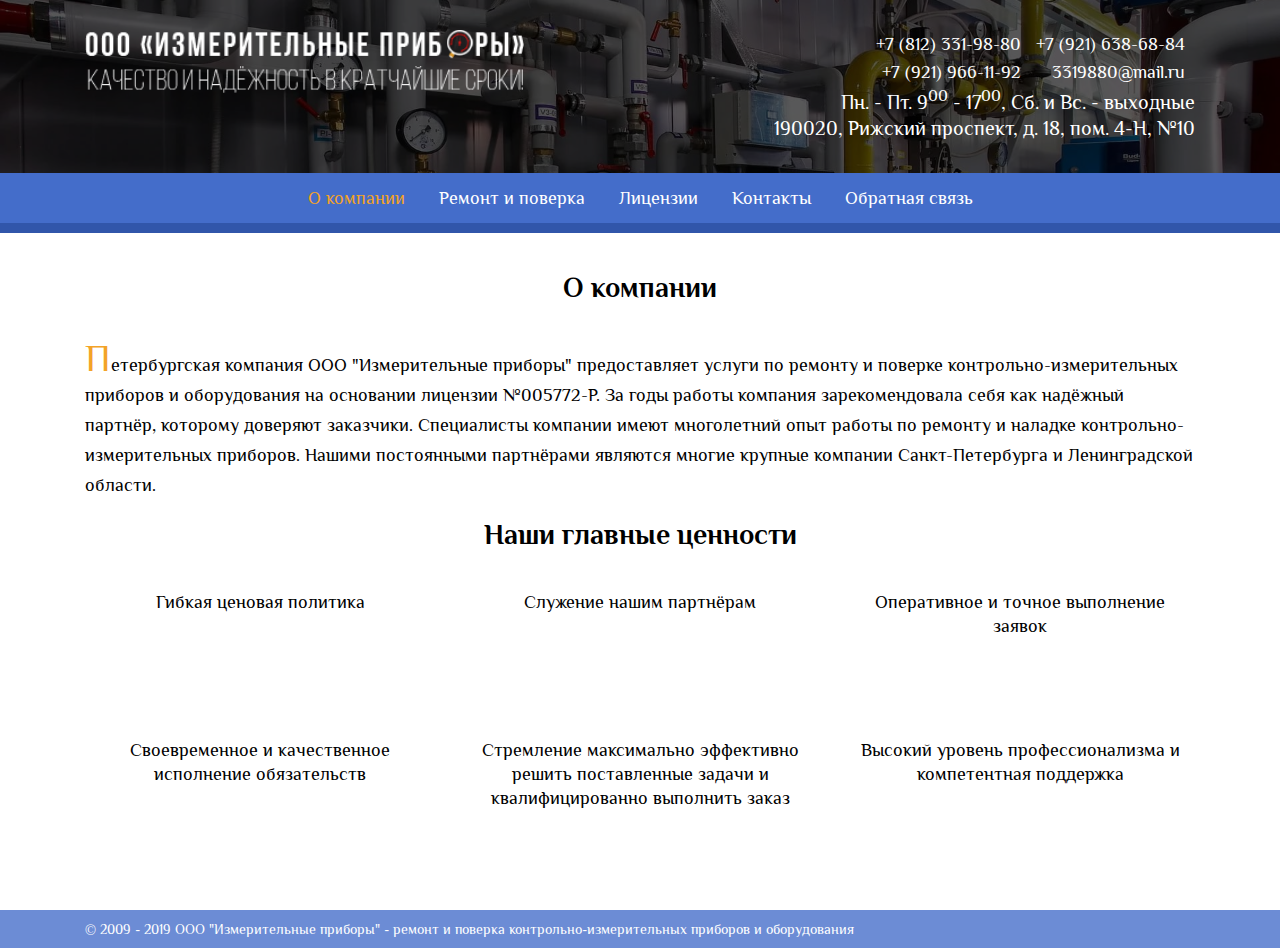
==== index.html @ 277bdaa2 "Add files via upload" ====
<!DOCTYPE html>
<html lang="ru">
<head>
	<meta charset="UTF-8">
	<meta name="viewport" content="width=device-width, initial-scale=1">
	<title>О компании</title>
	<link rel="stylesheet" href="css/slick.css">
	<link rel="stylesheet" href="css/slick-theme.css">
	<link rel="stylesheet" href="css/bootstrap-grid.min.css">
	<link rel="stylesheet" href="css/animate.min.css">
	<link rel="stylesheet" href="css/index.css">
	<link rel="shortcut icon" type="image/x-icon" href="favicon.ico">
	<link href="https://fonts.googleapis.com/css?family=Philosopher:400,700" rel="stylesheet">
	<link rel="stylesheet" href="https://use.fontawesome.com/releases/v5.7.2/css/all.css" integrity="sha384-fnmOCqbTlWIlj8LyTjo7mOUStjsKC4pOpQbqyi7RrhN7udi9RwhKkMHpvLbHG9Sr" crossorigin="anonymous">
	<script src="js/bootstrap.min.js"></script>
	<script src="https://code.jquery.com/jquery-2.2.4.min.js"></script>
	<script src="js/slick.min.js"></script>
	<script src="js/jquery.maskedinput.min.js"></script>
	<script src="js/popup.js"></script>
	<script src="js/wow.js"></script>

	<script>
		new WOW().init();
	</script>

	<script src="js/parallax.min.js"></script>
</head>
<body>

	<nav class="top-menu">
		<div class="btn-close">&#10008;</div>
		<ul>
			<li><a href="../">О компании</a></li>
			<li><a href="repair.html">Ремонт и поверка</a></li>
			<li><a href="licenses.html">Лицензии</a></li>
			<li><a href="contacts.html">Контакты</a></li>
			<li><a href="contactus.html">Обратная связь</a></li>
		</ul>
	</nav>
	
	<header class="header">
		<div class="container">
			<div class="call-menu"></div>
					<!-- /.call-menu -->
			<div class="row">
				<div class="col-12 col-sm-10 offset-sm-1 offset-md-0 col-md-6 col-xl-6">
					<a href="../">
						<div class="logo">
							<img src="img/logo.png" alt="">
						</div>
					</a>
				</div>

				<div class="col-12 col-md-6 col-xl-6 info">
					<div class="phone">
						<span class="content"><a href="tel:88123319880">+7 (812) 331-98-80</a></span>
						<span class="content"><a href="tel:88123319880">+7 (921) 638-68-84</a></span><br>
						<span class="content"><a href="mailto:3319880@mail.ru">+7 (921) 966-11-92</a></span>
						<span class="content"><a href="mailto:3319880@mail.ru">3319880@mail.ru</a></span>
					</div>
					<div class="email iblock">
						<span>Пн. - Пт. 9<sup>00</sup> - 17<sup>00</sup>, Сб. и Вс. - выходные</span>
					</div>
					<!-- /.email -->

					<div class="adress iblock">
						190020, Рижский проспект, д. 18, пом. 4-Н, №10
					</div>
					<!-- /.adress -->

				</div>
			</div>
			<!-- /.row -->
		</div>
		<!-- /.container -->

	</header>
	<!-- /.header -->

	<div class="navigation">
		<nav>
			<div class="container">
				<ul>
					<li class="active"><a href="../">О компании</a></li>
					<li><a href="repair.html">Ремонт и поверка</a></li>
					<li><a href="licenses.html">Лицензии</a></li>
					<li><a href="contacts.html">Контакты</a></li>
					<li><a href="contactus.html">Обратная связь</a></li>
				</ul>
			</div>
			<!-- /.container -->
		</nav>
	</div>
	<!-- /.navigation -->

	<div class="main">
		<div class="container">
			<h2 class="title">О компании</h2>
			<!-- /.title -->

			<div class="row">
				<div class="col-12 col-xl-12">
					<p><span class="first-word">П</span>етербургская компания ООО "Измерительные приборы" предоставляет услуги по ремонту и поверке контрольно-измерительных приборов и оборудования на основании лицензии №005772-Р. За годы работы компания зарекомендовала себя как надёжный партнёр, которому доверяют заказчики. Специалисты компании имеют многолетний опыт работы по ремонту и наладке контрольно-измерительных приборов. Нашими постоянными партнёрами являются многие крупные компании Санкт-Петербурга и Ленинградской области.</p>
				</div>
				<!-- /.col-xl-12 -->
			</div>
			<!-- /.row -->

			<h2 class="title">Наши главные ценности</h2>
			<!-- /.title -->

			<div class="row">
				<div class="col-12 col-sm-6 col-xl-4">
					<div class="content">
						<i class="fas fa-money-bill icon"></i>
						<div class="text">Гибкая ценовая политика</div>
						<!-- /.text -->
					</div>
					<!-- /.content -->
				</div>
				<!-- /.col-xl-4 -->

				<div class="col-12 col-sm-6 col-xl-4">
					<div class="content">
						<i class="fas fa-handshake icon"></i>
						<div class="text">Служение нашим партнёрам</div>
						<!-- /.text -->
					</div>
					<!-- /.content -->
				</div>
				<!-- /.col-xl-4 -->

				

				<div class="col-12 col-sm-6 col-xl-4">
					<div class="content">
						<i class="fas fa-envelope-open icon"></i>
						<div class="text">Оперативное и точное выполнение заявок</div>
						<!-- /.text -->
					</div>
					<!-- /.content -->
				</div>
				<!-- /.col-xl-4 -->

				<div class="col-12 col-sm-6 col-xl-4">
					<div class="content">
						<i class="fas fa-check-circle icon"></i>
						<div class="text">Своевременное и качественное исполнение обязательств</div>
						<!-- /.text -->
					</div>
					<!-- /.content -->
				</div>
				<!-- /.col-xl-4 -->

				<div class="col-12 col-sm-6 col-xl-4">
					<div class="content">
						<i class="fas fa-chart-line icon"></i>
						<div class="text">Стремление максимально эффективно решить поставленные задачи и квалифицированно выполнить заказ</div>
						<!-- /.text -->
					</div>
					<!-- /.content -->
				</div>
				<!-- /.col-xl-4 -->

				<div class="col-12 col-sm-6 col-xl-4">
					<div class="content">
						<i class="fas fa-tools icon"></i>
						<div class="text">Высокий уровень профессионализма и компетентная поддержка</div>
						<!-- /.text -->
					</div>
					<!-- /.content -->
				</div>
				<!-- /.col-xl-4 -->

			</div>
			<!-- /.row -->
		</div>
		<!-- /.container -->
	</div>
	<!-- /.main -->

	<footer class="footer">
		<div class="container">
			<div class="row">
				<div class="col-12 col-xl-10">
					<span class="copyright">&copy; 2009 - 2019 ООО "Измерительные приборы" - ремонт и поверка контрольно-измерительных приборов и оборудования</span>
				</div>
				<!-- /.col-10 -->

				<div class="hidden-xs-down col-xl-2">
					
				</div>
				<!-- /.col-5 -->

			</div>
			<!-- /.row -->
		</div>
		<!-- /.container -->
	</footer>
</body>
</html>
---- css/index.css ----
@charset "UTF-8";
* {
  margin: 0;
  padding: 0; }

body {
  font-family: 'Philosopher', sans-serif; }

a {
  text-decoration: none;
  color: inherit;
  -webkit-transition: 0.5s ease-out;
  transition: 0.5s ease-out; }
  a:hover {
    color: #f62f2f; }

.first-word {
  font-size: 38px;
  color: #f3a327; }

.bold {
  font-weight: 700; }

.center {
  text-align: center; }

.required {
  color: #f62f2f;
  margin-left: 2px;
  font-size: 20px; }

h2.title {
  font-size: 32px;
  text-align: center; }

.topbar {
  display: none;
  position: fixed;
  top: 0;
  left: 0;
  right: 0;
  background-color: #6C8CD5;
  z-index: 10;
  padding: 10px 0;
  color: #6C8CD5;
  z-index: 12; }
  .topbar h1 {
    font-size: 16px;
    color: #fff; }
    .topbar h1 img {
      margin-right: 4px; }
  .topbar a:hover {
    color: inherit; }
  .topbar .call-menu {
    -webkit-transition: 0.3s ease-in-out;
    transition: 0.3s ease-in-out;
    z-index: 20 !important; }
  .topbar nav {
    -webkit-transition: 0.5s ease-in-out;
    transition: 0.5s ease-in-out; }
    .topbar nav ul li {
      display: block;
      width: 100%;
      padding: 8px 10px;
      background-color: #000; }

.top-menu {
  display: none;
  position: fixed;
  text-align: center;
  height: 100vh;
  top: 0;
  right: 0;
  left: 0;
  padding-top: 70px;
  padding-right: 10px;
  padding-left: 10px;
  background-color: #243238;
  z-index: 10;
  -webkit-transform: translateX(-1000px);
  transform: translateX(-1000px);
  -webkit-transition: 0.3s ease;
  transition: 0.3s ease; }
  .top-menu .btn-close {
    position: absolute;
    top: 20px;
    right: 20px;
    font-size: 36px;
    color: #fff;
    cursor: pointer; }
    .top-menu .btn-close:hover {
      color: #f3a327; }
  .top-menu ul li {
    font-size: 20px;
    padding: 30px 0;
    color: #fff; }
    .top-menu ul li:hover {
      color: #f62f2f; }

.call-menu {
  position: absolute;
  top: 10px;
  right: 10px;
  width: 18px;
  height: 14px;
  border-top: 2px solid #fff;
  border-bottom: 2px solid #fff;
  cursor: pointer; }
  .call-menu::after {
    content: '';
    height: 2px;
    width: 100%;
    position: absolute;
    top: calc(50% - 1px);
    background-color: #fff; }

.header {
  position: relative;
  padding: 30px 0;
  background: transparent url("../img/bg-goal.jpg") center no-repeat;
  background-size: cover;
  color: #fff;
  z-index: 1; }
  .header .logo img {
    width: 100%;
    max-width: 439px; }
  .header::after {
    content: '';
    position: absolute;
    top: 0;
    bottom: 0;
    left: 0;
    right: 0;
    background-color: rgba(0, 0, 0, 0.65);
    z-index: -1; }
  .header .info {
    text-align: right;
    font-size: 20px;
    -webkit-transition: 0.3s ease-in-out;
    transition: 0.3s ease-in-out; }
    .header .info .adress {
      margin-bottom: 4px; }
    .header .info .email {
      margin-bottom: 4px; }

.main {
  padding-top: 40px;
  font-size: 18px;
  line-height: 30px; }
  .main .title {
    font-size: 28px;
    margin-bottom: 40px; }
    .main .title:nth-child(2) {
      margin-top: 60px;
      margin-bottom: 60px; }
  .main p {
    margin-bottom: 20px; }
  .main .content {
    width: calc(100% - 30px);
    margin-left: 15px;
    text-align: center;
    margin-bottom: 100px;
    line-height: 24px; }
    .main .content .icon {
      font-size: 60px;
      color: #6C8CD5;
      margin-bottom: 14px; }

.navigation nav {
  text-align: center;
  background-color: #446dca;
  border-bottom: 10px solid #3156aa;
  z-index: 2; }
  .navigation nav li {
    display: inline-block;
    position: relative;
    color: #fff;
    line-height: 50px;
    padding: 0 15px;
    -webkit-transform: skew(-20deg);
    transform: skew(-20deg);
    font-size: 18px; }
    .navigation nav li .active {
      -webkit-transform: skew(-40deg) !important;
      transform: skew(-40deg) !important; }
    .navigation nav li::after, .navigation nav li::before {
      content: '';
      position: absolute;
      width: 0;
      height: 2px;
      background-color: #f3a327;
      bottom: 0;
      -webkit-transition: 0.6s ease;
      transition: 0.6s ease; }
    .navigation nav li::after {
      right: 50%; }
    .navigation nav li::before {
      left: 50%; }
    .navigation nav li:hover {
      background-color: #3156aa; }
      .navigation nav li:hover::after {
        width: 50%; }
      .navigation nav li:hover::before {
        width: 50%; }
    .navigation nav li a {
      display: block;
      -webkit-transform: skew(20deg);
      transform: skew(20deg); }
      .navigation nav li a:hover {
        color: inherit; }
    .navigation nav li.active {
      color: #f3a327; }
      .navigation nav li.active::after, .navigation nav li.active::before {
        height: 0; }
      .navigation nav li.active:hover {
        background-color: inherit; }

.slider-advantages {
  overflow: hidden; }
  .slider-advantages .content {
    background-color: transparent;
    background-position: center;
    background-repeat: no-repeat;
    background-size: cover; }
    .slider-advantages .content:nth-child(1) {
      background-image: url("../img/advantages-1.jpg"); }
    .slider-advantages .content:nth-child(2) {
      background-image: url("../img/advantages-2.jpg"); }
    .slider-advantages .content .title {
      display: inline-block;
      -webkit-transform-style: inherit;
      transform-style: inherit;
      margin-top: 80px;
      margin-bottom: 80px;
      font-size: 48px;
      background-color: rgba(108, 140, 213, 0.6);
      border-radius: 1px;
      padding: 20px;
      z-index: 2; }

.repair1 {
  padding-top: 20px;
  padding-bottom: 20px;
  text-align: center; }
  .repair1 .content {
    width: 100%;
    min-height: 262px;
    margin: 0 15px 15px 15px;
    padding: 10px;
    border: 1px solid rgba(0, 0, 0, 0.1);
    cursor: pointer;
    text-align: justify; }
    .repair1 .content:hover {
      background-color: rgba(0, 0, 0, 0.03);
      -webkit-box-shadow: 0 0 50px rgba(0, 0, 0, 0.5);
      box-shadow: 0 0 50px rgba(0, 0, 0, 0.5); }
  .repair1 .manometer {
    -webkit-animation-delay: 0.1s;
    animation-delay: 0.1s; }
  .repair1 .converter {
    -webkit-animation-delay: 0.2s;
    animation-delay: 0.2s; }
  .repair1 .recording-device {
    -webkit-animation-delay: 0.3s;
    animation-delay: 0.3s; }
  .repair1 .testing-machine {
    -webkit-animation-delay: 0.4s;
    animation-delay: 0.4s; }
  .repair1 .physics-chemistry {
    -webkit-animation-delay: 0.5s;
    animation-delay: 0.5s; }
  .repair1 .radio-shading-device {
    -webkit-animation-delay: 0.6s;
    animation-delay: 0.6s; }
  .repair1 .gas-meter {
    -webkit-animation-delay: 0.7s;
    animation-delay: 0.7s; }
  .repair1 .industrial-water-meter {
    -webkit-animation-delay: 0.8s;
    animation-delay: 0.8s; }
  .repair1 .gas-corrector {
    -webkit-animation-delay: 0.9s;
    animation-delay: 0.9s; }
  .repair1 .flow-meter {
    -webkit-animation-delay: 1s;
    animation-delay: 1s; }
  .repair1 .resistance-thermal-converter {
    -webkit-animation-delay: 1.1s;
    animation-delay: 1.1s; }
  .repair1 .img {
    width: 120px;
    height: 120px;
    margin: 0 auto;
    margin-top: 14px;
    margin-bottom: 30px; }
    .repair1 .img img {
      width: 100%;
      height: 100%;
      -o-object-fit: contain;
      object-fit: contain;
      -webkit-transition: 0.4s ease-in-out;
      transition: 0.4s ease-in-out; }
  .repair1 .title {
    margin-bottom: 40px;
    text-align: center; }
  .repair1 button {
    border: none;
    background-color: #6C8CD5;
    color: #fff;
    padding: 4px 10px;
    border-radius: 4px;
    cursor: pointer; }
  .repair1 ul {
    display: none;
    text-align: left;
    list-style-type: circle;
    list-style-position: inside;
    padding: 0 10px;
    margin: 0; }
    .repair1 ul li {
      margin-bottom: 10px;
      padding-bottom: 10px;
      border-bottom: 1px solid rgba(0, 0, 0, 0.3); }
      .repair1 ul li:last-child {
        border: none; }

.goal {
  padding: 30px 0;
  position: relative;
  background: transparent url("../img/bg-goal.jpg") center no-repeat;
  text-align: center;
  color: #fff; }
  .goal::before {
    content: '';
    position: absolute;
    top: 0;
    bottom: 0;
    left: 0;
    right: 0;
    background-color: rgba(0, 0, 0, 0.7);
    z-index: 0; }
  .goal .title {
    margin-bottom: 40px;
    font-size: 36px; }
  .goal .text {
    font-size: 18px; }

.licenses {
  padding: 40px 0; }
  .licenses h2.title {
    margin-bottom: 20px; }
  .licenses .slider {
    width: 400px;
    height: 566px;
    margin: 0 auto; }
    .licenses .slider .content {
      width: 100%;
      height: 100%; }
      .licenses .slider .content img {
        width: 100%;
        height: 100%; }

.slick-dots li button::before {
  font-size: 30px;
  color: #6C8CD5; }

.slick-dots li.slick-active button::before {
  color: #6C8CD5; }

.slick-arrow::before {
  color: #6C8CD5;
  font-size: 40px; }

.slick-prev {
  left: -46px; }

.contacts {
  padding: 40px 0;
  font-size: 18px; }
  .contacts .title {
    font-size: 32px;
    text-align: center;
    margin-bottom: 20px; }
  .contacts .label {
    margin-bottom: 8px;
    font-size: 24px;
    font-weight: 700; }
  .contacts .content {
    margin-bottom: 20px; }
  .contacts .phone a {
    margin-bottom: 4px; }
  .contacts .icon {
    margin-right: 10px;
    color: #6C8CD5; }
  .contacts .sublabel {
    display: block;
    margin-bottom: 6px; }

.request .title {
  margin-bottom: 40px; }

#inline {
  text-align: center;
  margin-left: 30px;
  width: 80%;
  margin: 0 auto;
  background: #fff;
  padding: 10px 20px; }

.txt {
  display: inline-block;
  color: #676767;
  width: 32%;
  margin-bottom: 10px !important;
  border: 1px solid #ccc;
  padding: 10px 9px;
  font-size: 15px !important;
  line-height: 1.4em; }
  .txt#name {
    float: left; }
  .txt#phone {
    margin: 0 auto; }
  .txt#email {
    float: right; }

.txtarea {
  display: block;
  color: #676767;
  width: 100%;
  margin-bottom: 20px;
  border: 1px solid #ccc;
  padding: 5px 9px;
  font-size: 15px !important;
  line-height: 1.4em;
  height: 340px; }

.txt:focus, .txtarea:focus {
  border-style: solid;
  border-color: #bababa;
  color: #444; }

input.error, textarea.error {
  border-color: #973d3d;
  border-style: solid;
  background: #f0bebe;
  color: #a35959; }
  input.error:focus, textarea.error:focus {
    border-color: #973d3d;
    color: #a35959; }

#send {
  color: #FFFFFF;
  display: block;
  cursor: pointer;
  padding: 5px 11px;
  font-size: 1.2em;
  border: solid 1px #F9F9F9;
  border-radius: 2px;
  background: #6C8CD5;
  width: 210px;
  margin-bottom: 20px; }
  #send:hover {
    background: #809cdb; }

.footer {
  background-color: #6C8CD5;
  color: #fff;
  padding: 10px 0; }
  .footer .copyright {
    font-size: 14px; }

/* Форма обратной связи */
.request {
  padding-top: 20px; }
  .request h2.title {
    margin-bottom: 20px;
    font-size: 32px;
    text-align: center; }

#inline {
  margin-left: 30px;
  width: 100%;
  margin: 0 auto;
  background: #FFF;
  padding: 10px 20px; }

form {
  text-align: center; }

.txt {
  display: inline-block;
  color: #676767;
  width: 33%;
  margin-bottom: 10px;
  border: 1px solid #CCC;
  padding: 8px 9px;
  font-size: 16px;
  line-height: 1.4em; }

#name {
  float: left; }

#email {
  float: right; }

.txtarea {
  display: inline-block;
  color: #676767;
  width: 100%;
  margin-bottom: 10px;
  border: 1px solid #CCC;
  padding: 5px 9px;
  font-size: 16px;
  line-height: 1.4em;
  height: 160px; }

.txt, .txtarea {
  position: relative; }
  .txt:focus, .txtarea:focus {
    border-style: solid;
    border-color: #BABABA;
    color: #444; }

input.error, textarea.error {
  border-color: #973D3D;
  border-style: solid;
  background: #F0BEBE;
  color: #A35959; }
  input.error:focus, textarea.error:focus {
    border-color: #973D3D;
    color: #A35959; }

#send {
  color: #FFFFFF;
  display: block;
  cursor: pointer;
  padding: 5px 11px;
  font-size: 1.2em;
  border: solid 1px #F9F9F9;
  border-radius: 2px;
  background: #70C6B9;
  width: 210px;
  margin: 0 auto;
  margin-top: 10px;
  margin-bottom: 20px; }
  #send:hover {
    background: #6C8CD5; }

/* Форма обратной связи */
.loading {
  position: fixed;
  top: 0;
  bottom: 0;
  left: 0;
  right: 0;
  background-color: #fff;
  z-index: 20; }

.windows8 {
  position: relative;
  top: 50%;
  -webkit-transform: translateY(-50%);
  transform: translateY(-50%);
  width: 78px;
  height: 78px;
  margin: auto; }

.windows8 .wBall {
  position: absolute;
  width: 74px;
  height: 74px;
  opacity: 0;
  -webkit-transform: rotate(225deg);
  transform: rotate(225deg);
  -webkit-animation: orbit 6.96s infinite;
  animation: orbit 6.96s infinite; }

.windows8 .wBall .wInnerBall {
  position: absolute;
  width: 10px;
  height: 10px;
  background: black;
  left: 0px;
  top: 0px;
  border-radius: 10px; }

.windows8 #wBall_1 {
  -webkit-animation-delay: 1.52s;
  animation-delay: 1.52s; }

.windows8 #wBall_2 {
  -webkit-animation-delay: 0.3s;
  animation-delay: 0.3s; }

.windows8 #wBall_3 {
  -webkit-animation-delay: 0.61s;
  animation-delay: 0.61s; }

.windows8 #wBall_4 {
  -webkit-animation-delay: 0.91s;
  animation-delay: 0.91s; }

.windows8 #wBall_5 {
  -webkit-animation-delay: 1.22s;
  animation-delay: 1.22s; }

@-webkit-keyframes orbit {
  0% {
    opacity: 1;
    z-index: 99;
    -webkit-transform: rotate(180deg);
    transform: rotate(180deg);
    -webkit-animation-timing-function: ease-out;
    animation-timing-function: ease-out; }
  7% {
    opacity: 1;
    -webkit-transform: rotate(300deg);
    transform: rotate(300deg);
    -webkit-animation-timing-function: linear;
    animation-timing-function: linear;
    origin: 0%; }
  30% {
    opacity: 1;
    transform:rotate(410deg) { }
    -webkit-animation-timing-function: ease-in-out;
    animation-timing-function: ease-in-out;
    origin: 7%; }
  39% {
    opacity: 1;
    -webkit-transform: rotate(645deg);
    transform: rotate(645deg);
    -webkit-animation-timing-function: linear;
    animation-timing-function: linear;
    origin: 30%; }
  70% {
    opacity: 1;
    -webkit-transform: rotate(770deg);
    transform: rotate(770deg);
    -webkit-animation-timing-function: ease-out;
    animation-timing-function: ease-out;
    origin: 39%; }
  75% {
    opacity: 1;
    -webkit-transform: rotate(900deg);
    transform: rotate(900deg);
    -webkit-animation-timing-function: ease-out;
    animation-timing-function: ease-out;
    origin: 70%; }
  76% {
    opacity: 0;
    -webkit-transform: rotate(900deg);
    transform: rotate(900deg); }
  100% {
    opacity: 0;
    -webkit-transform: rotate(900deg);
    transform: rotate(900deg); } }

@keyframes orbit {
  0% {
    opacity: 1;
    z-index: 99;
    -webkit-transform: rotate(180deg);
    transform: rotate(180deg);
    -webkit-animation-timing-function: ease-out;
    animation-timing-function: ease-out; }
  7% {
    opacity: 1;
    -webkit-transform: rotate(300deg);
    transform: rotate(300deg);
    -webkit-animation-timing-function: linear;
    animation-timing-function: linear;
    origin: 0%; }
  30% {
    opacity: 1;
    transform:rotate(410deg) { }
    -webkit-animation-timing-function: ease-in-out;
    animation-timing-function: ease-in-out;
    origin: 7%; }
  39% {
    opacity: 1;
    -webkit-transform: rotate(645deg);
    transform: rotate(645deg);
    -webkit-animation-timing-function: linear;
    animation-timing-function: linear;
    origin: 30%; }
  70% {
    opacity: 1;
    -webkit-transform: rotate(770deg);
    transform: rotate(770deg);
    -webkit-animation-timing-function: ease-out;
    animation-timing-function: ease-out;
    origin: 39%; }
  75% {
    opacity: 1;
    -webkit-transform: rotate(900deg);
    transform: rotate(900deg);
    -webkit-animation-timing-function: ease-out;
    animation-timing-function: ease-out;
    origin: 70%; }
  76% {
    opacity: 0;
    -webkit-transform: rotate(900deg);
    transform: rotate(900deg); }
  100% {
    opacity: 0;
    -webkit-transform: rotate(900deg);
    transform: rotate(900deg); } }

@media (min-width: 320px) and (max-width: 1199.98px) {
  .repair1 .content:hover {
    background-color: inherit;
    -webkit-box-shadow: none;
    box-shadow: none; } }

@media (min-width: 320px) and (max-width: 767.98px) {
  .header .logo {
    text-align: center; }
  .header .info {
    text-align: center;
    font-size: 16px; }
  .header .phone {
    margin-top: 10px;
    text-align: center; }
    .header .phone a {
      display: block; }
      .header .phone a:first-child {
        margin-right: 20px; }
  .navigation {
    -webkit-transition: 0.5s ease-in-out;
    transition: 0.5s ease-in-out; }
    .navigation nav {
      border: none; }
      .navigation nav ul {
        display: none;
        width: 100%;
        -webkit-box-sizing: border-box;
        box-sizing: border-box;
        overflow: hidden; }
        .navigation nav ul li {
          display: block; }
          .navigation nav ul li:hover {
            background-color: inherit; }
          .navigation nav ul li::after {
            display: none; }
          .navigation nav ul li::before {
            display: none; }
  .top-menu {
    display: block; }
  .main {
    padding-top: 20px; }
    .main h2.title {
      margin-bottom: 10px;
      text-align: center; }
    .main p {
      text-align: justify;
      text-align-last: center; }
    .main .content {
      margin-bottom: 40px; }
  .repair1 .content {
    width: 80%;
    margin: 0 auto;
    margin-bottom: 20px; }
  .licenses .slider {
    width: 280px;
    height: 400px; }
  .request form .txt {
    width: 100%; }
  .footer {
    text-align: center; } }

@media (min-width: 425px) and (max-width: 767.98px) {
  .header .call-menu {
    width: 22px;
    height: 18px; }
  .header .info {
    font-size: 18px;
    margin-bottom: 10px; } }

@media (min-width: 768px) and (max-width: 991.98px) {
  .header {
    padding-bottom: 0;
    padding-top: 20px; }
  .navigation {
    display: block;
    margin-top: 20px; }
  .main .title {
    margin-bottom: 30px !important; }
  .main .content {
    margin-bottom: 40px; } }

@media (min-width: 768px) {
  .header .call-menu {
    display: none; }
  .header .phone {
    line-height: 28px;
    font-size: 18px; }
    .header .phone span.content {
      margin-right: 10px; }
      .header .phone span.content:last-child {
        margin-left: 16px; } }

@media (min-width: 576px) and (max-width: 767.98px) {
  .header {
    padding-top: 8px; }
    .header .phone a {
      display: inline-block; } }

@media (min-width: 768px) and (max-width: 992px) {
  .header {
    padding-bottom: 20px; }
    .header .info {
      font-size: 14px !important; }
      .header .info .phone {
        font-size: 13px; }
        .header .info .phone span.content {
          margin-right: 0px; }
          .header .info .phone span.content::after {
            display: none; }
  .navigation {
    margin-top: 0; } }

@media (min-width: 320px) and (max-width: 575.98px) {
  .header .phone br {
    display: none; }
  .header .phone span.content a {
    margin: 6px 0; } }
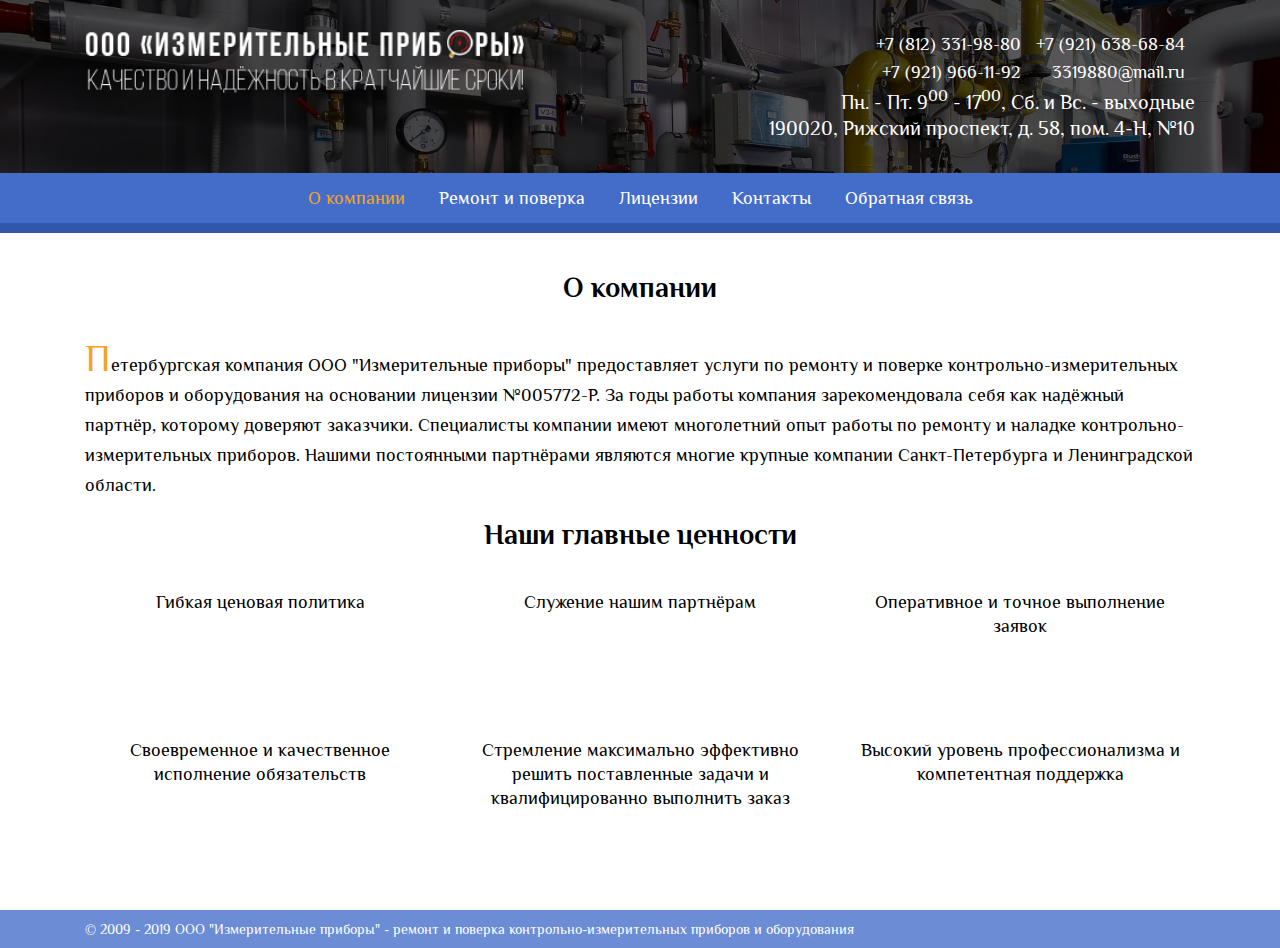
==== commit 2f09c8d0: "Add files via upload" ====
--- a/index.html
+++ b/index.html
@@ -64,7 +64,7 @@
 					<!-- /.email -->
 
 					<div class="adress iblock">
-						190020, Рижский проспект, д. 18, пом. 4-Н, №10
+						190020, Рижский проспект, д. 58, пом. 4-Н, №10
 					</div>
 					<!-- /.adress -->
 
